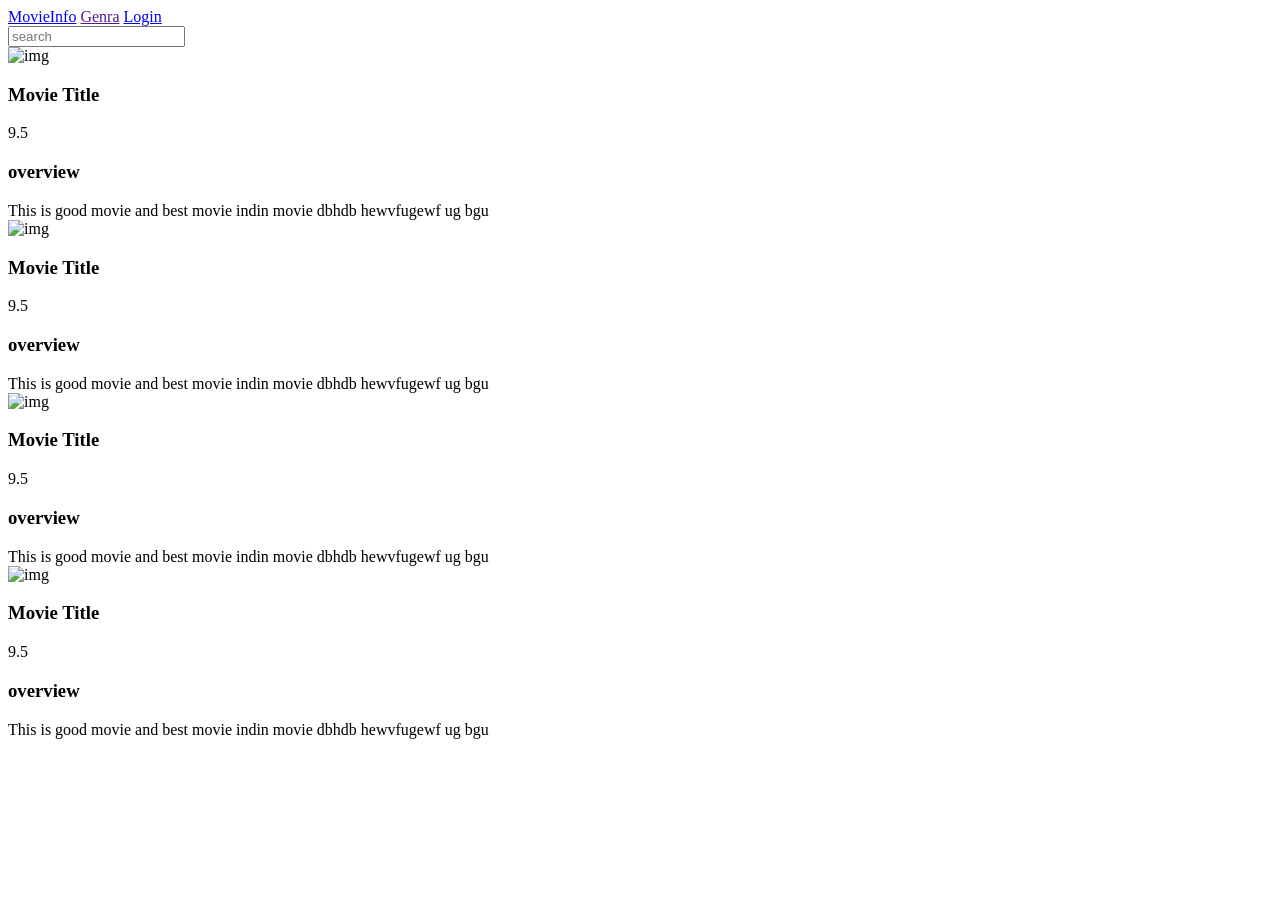
==== movie.html @ 1c935cbb "Add files via upload" ====
<!DOCTYPE html>
<html lang="en">

<head>
    <meta charset="UTF-8">
    <meta http-equiv="X-UA-Compatible" content="IE=edge">
    <meta name="viewport" content="width=device-width, initial-scale=1.0">
    <title>Document</title>
    <link rel="stylesheet" href="movie.css">
</head>

<body>
    <header>
        <a class="title" href="MovieInfo">MovieInfo</a>
        <a class="login" href="">Genra</a>
        <a href=""></a>
        <a class="login" href="#">Login</a>
        <form id="form">
            <input type="text" placeholder="search" class="search" id="search">
        </form>
    </header>

    <main id="main">
        <div class="movie">
            <img src="https://picsum.photos/seed/picsum/200/300" alt="img">
            <div class="movieinfo">
                <h3>Movie Title</h3>
                <span class="green">9.5</span>

            </div>
            <div class="overview">
                <h3>overview</h3>
                This is good movie and best movie indin movie dbhdb hewvfugewf ug bgu

            </div>
        </div>
        <div class="movie">
            <img src="https://picsum.photos/seed/picsum/200/300" alt="img">
            <div class="movieinfo">
                <h3>Movie Title</h3>
                <span class="green">9.5</span>

            </div>
            <div class="overview">
                <h3>overview</h3>
                This is good movie and best movie indin movie dbhdb hewvfugewf ug bgu

            </div>
        </div>
        <div class="movie">
            <img src="https://picsum.photos/seed/picsum/200/300" alt="img">
            <div class="movieinfo">
                <h3>Movie Title</h3>
                <span class="green">9.5</span>

            </div>
            <div class="overview">
                <h3>overview</h3>
                This is good movie and best movie indin movie dbhdb hewvfugewf ug bgu

            </div>
        </div>
        <div class="movie">
            <img src="https://picsum.photos/seed/picsum/200/300" alt="img">
            <div class="movieinfo">
                <h3>Movie Title</h3>
                <span class="green">9.5</span>

            </div>
            <div class="overview">
                <h3>overview</h3>
                This is good movie and best movie indin movie dbhdb hewvfugewf ug bgu

            </div>
        </div>




    </main>




    <script src="movie.js"></script>
</body>

</html>
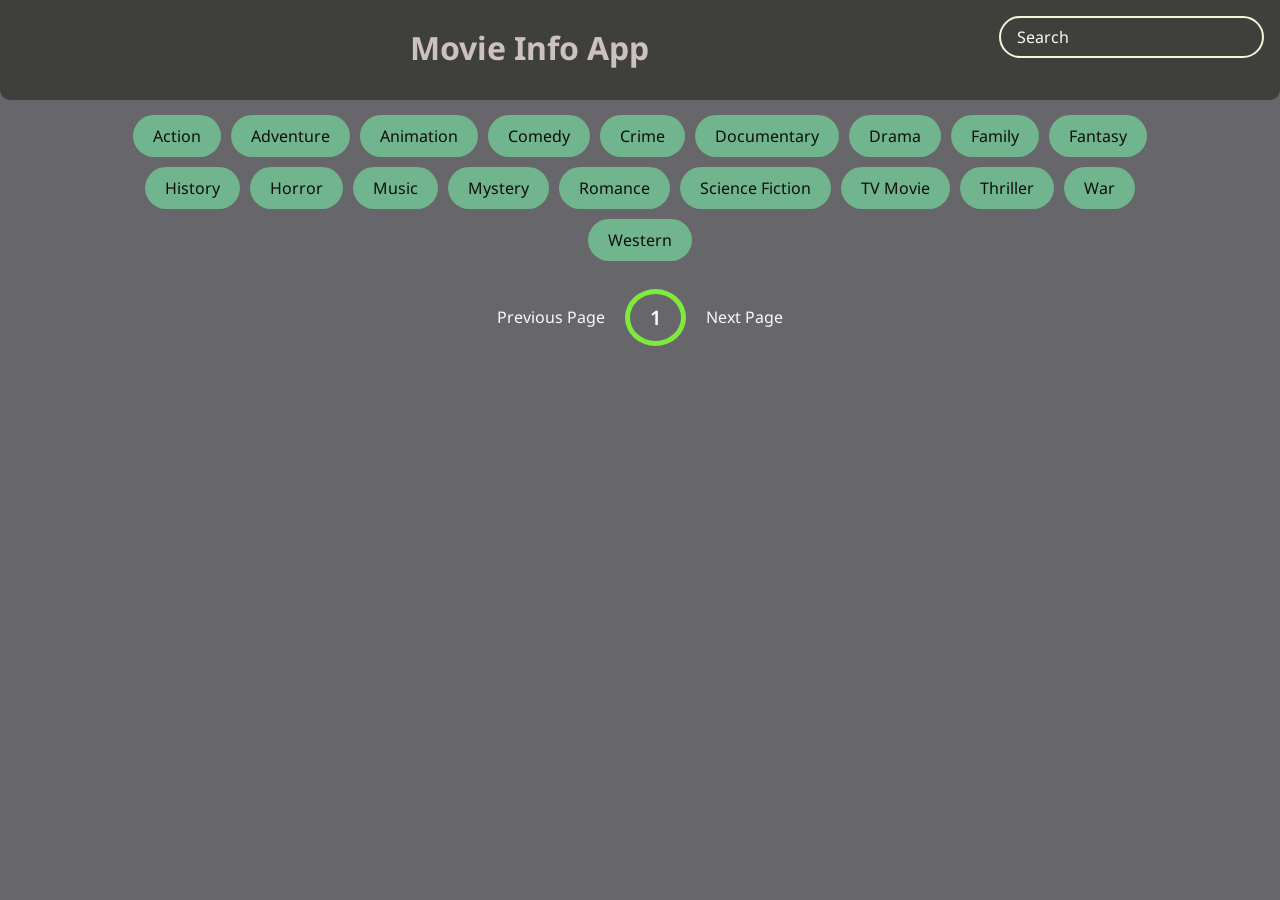
==== commit d7678ba0: "Add files via upload" ====
--- a/movie.html
+++ b/movie.html
@@ -3,84 +3,36 @@
 
 <head>
     <meta charset="UTF-8">
-    <meta http-equiv="X-UA-Compatible" content="IE=edge">
     <meta name="viewport" content="width=device-width, initial-scale=1.0">
-    <title>Document</title>
     <link rel="stylesheet" href="movie.css">
+    <title>Movie App</title>
 </head>
 
 <body>
     <header>
-        <a class="title" href="MovieInfo">MovieInfo</a>
-        <a class="login" href="">Genra</a>
-        <a href=""></a>
-        <a class="login" href="#">Login</a>
+        <h1>Movie Info App</h1>
         <form id="form">
-            <input type="text" placeholder="search" class="search" id="search">
+            <input type="text" placeholder="Search" id="search" class="search">
         </form>
     </header>
+    <div id="tags"></div>
+    <div id="myNav" class="overlay">
 
-    <main id="main">
-        <div class="movie">
-            <img src="https://picsum.photos/seed/picsum/200/300" alt="img">
-            <div class="movieinfo">
-                <h3>Movie Title</h3>
-                <span class="green">9.5</span>
+        <a href="javascript:void(0)" class="closebtn" onclick="closeNav()">&times;</a>
 
-            </div>
-            <div class="overview">
-                <h3>overview</h3>
-                This is good movie and best movie indin movie dbhdb hewvfugewf ug bgu
+        <div class="overlay-content" id="overlay-content"></div>
 
-            </div>
-        </div>
-        <div class="movie">
-            <img src="https://picsum.photos/seed/picsum/200/300" alt="img">
-            <div class="movieinfo">
-                <h3>Movie Title</h3>
-                <span class="green">9.5</span>
+        <a href="javascript:void(0)" class="arrow left-arrow" id="left-arrow">&#8656;</a>
 
-            </div>
-            <div class="overview">
-                <h3>overview</h3>
-                This is good movie and best movie indin movie dbhdb hewvfugewf ug bgu
+        <a href="javascript:void(0)" class="arrow right-arrow" id="right-arrow">&#8658;</a>
 
-            </div>
-        </div>
-        <div class="movie">
-            <img src="https://picsum.photos/seed/picsum/200/300" alt="img">
-            <div class="movieinfo">
-                <h3>Movie Title</h3>
-                <span class="green">9.5</span>
-
-            </div>
-            <div class="overview">
-                <h3>overview</h3>
-                This is good movie and best movie indin movie dbhdb hewvfugewf ug bgu
-
-            </div>
-        </div>
-        <div class="movie">
-            <img src="https://picsum.photos/seed/picsum/200/300" alt="img">
-            <div class="movieinfo">
-                <h3>Movie Title</h3>
-                <span class="green">9.5</span>
-
-            </div>
-            <div class="overview">
-                <h3>overview</h3>
-                This is good movie and best movie indin movie dbhdb hewvfugewf ug bgu
-
-            </div>
-        </div>
-
-
-
-
-    </main>
-
-
-
+    </div>
+    <main id="main"></main>
+    <div class="pagination">
+        <div class="page" id="prev">Previous Page</div>
+        <div class="current" id="current">1</div>
+        <div class="page" id="next">Next Page</div>
+    </div>
 
     <script src="movie.js"></script>
 </body>
--- a/movie.css
+++ b/movie.css
@@ -0,0 +1,287 @@
+@import url('https://fonts.googleapis.com/css2?family=Noto+Sans:wght@200;400;700&display=swap');
+
+
+*{
+    box-sizing: border-box;
+}
+
+:root{
+    --primary-color:#67676b;
+    --secondary-color: #222225;
+}
+
+body{
+    background-color: var(--primary-color);
+    font-family: 'Noto Sans', sans-serif;
+    margin: 0;
+}
+
+
+header{
+    padding:1rem;
+    display:flex;
+    justify-content: flex-end;
+    background-color: rgb(63, 63, 60);
+    border-bottom-right-radius: 10px;
+    border-bottom-left-radius: 10px;
+}
+
+h1{
+  text-align: left;
+  margin: 10px 350px 15px 10px;
+  font-family: 'Noto Sans', sans-serif;
+  color: rgb(205, 192, 192);
+}
+
+.search{
+    background-color: transparent;
+    border: 2px solid beige;
+    padding:0.5rem 1rem;
+    border-radius: 50px;
+    font-size: 1rem;
+    color:#fff;
+    font-family: inherit;
+}
+
+.search:focus{
+    outline:0;
+    background-color: rgb(132, 137, 139);
+}
+
+.search::placeholder{
+    color: #f8f8f9;
+}
+
+main{
+    display:flex;
+    flex-wrap: wrap;
+    justify-content: center;
+}
+
+.movie {
+    width: 300px;
+    margin: 1rem;
+    border-radius: 45px;
+    box-shadow: 0.2px 4px 5px rgba(0,0,0,0.1);
+    background-color: var(--secondary-color);
+    position:relative;
+    overflow: hidden;
+}
+
+
+.movie img{
+    width:100%;
+}
+
+.movie-info{
+    color:#eee;
+    display: flex;
+    align-items: center;
+    justify-content: space-between;
+    padding: 0.5rem 1rem 1rem;
+    letter-spacing: 0.5px;
+}
+
+.movie-info h3{
+    margin-top: 0;
+    
+}
+
+.movie-info span{
+    background-color: var(--primary-color);
+    padding: 0.25rem 0.5rem;
+    border-radius: 3px;
+    font-weight: bold;
+    
+}
+
+.movie-info span.green{
+    color:lightgreen;
+}
+
+.movie-info span.orange{
+    color:orange;
+}
+
+.movie-info span.red{
+    color:red;
+}
+
+.overview{
+    position:absolute;
+    left:0;
+    right:0;
+    bottom:0;
+    background-color: #fff;
+    padding: 1rem;
+    max-height: 100%;
+    transform:translateY(101%);
+    transition:transform 0.3s ease-in;
+    border-radius: 10%;
+    
+}
+
+.movie:hover .overview{
+    transform:translateY(0)
+}
+
+#tags{
+    width:80%;
+    display:flex;
+    flex-wrap: wrap;
+    justify-content: center;
+    align-items: center;
+    margin: 10px auto;
+}
+
+.tag{
+    color:rgb(15, 14, 14);
+    padding:10px 20px;
+    background-color: rgb(112, 181, 142);
+    border-radius: 50px;
+    margin:5px;
+    display:inline-block;
+    cursor: pointer;
+}
+
+.tag.highlight{
+    background-color: rgb(226, 121, 121);
+}
+.no-results{
+    color:white;
+}
+
+.pagination{
+    display:flex;
+    margin:10px 30px;
+    align-items: center;
+    justify-content: center;
+    color:rgb(255, 247, 247);
+}
+
+.page{
+    padding:20px;
+    cursor:pointer;
+}
+
+.page.disabled{
+    cursor:not-allowed;
+    color:grey;
+}
+
+.current{
+    padding: 10px 20px;
+    border-radius: 50%;
+    border: 5px solid rgb(126, 235, 58);
+    font-size: 20px;
+    font-weight: 600;
+}
+
+.know-more{
+    background-color: rgb(112, 107, 34);
+    color:white;
+    font-size: 16px;
+    font-weight: bold;
+    border:0;
+    border-radius: 50px;
+    padding: 10px 20px;
+    margin-top: 5px;
+    cursor:pointer;
+}
+
+.overlay {
+    
+    height: 100%;
+    width: 0;
+    position: fixed;
+    z-index: 1; 
+    left: 0;
+    top: 0;
+    background-color: rgb(0,0,0); 
+    background-color: rgba(0,0,0, 0.9);
+    overflow-x: hidden; 
+    transition: 0.5s; 
+  }
+  
+  .overlay-content {
+    position: relative;
+    top: 10%; 
+    width: 100%; 
+    text-align: center;
+    margin-top: 30px; 
+  }
+  
+  .overlay a {
+    padding: 8px;
+    text-decoration: none;
+    font-size: 36px;
+    color: #818181;
+    display: block; 
+    transition: 0.3s; 
+  }
+  
+  .overlay a:hover, .overlay a:focus {
+    color: #f1f1f1;
+  }
+  
+  .overlay .closebtn {
+    position: absolute;
+    top: 20px;
+    right: 45px;
+    font-size: 60px;
+  }
+  
+  
+  @media screen and (max-height: 450px) {
+    .overlay a {font-size: 20px}
+    .overlay .closebtn {
+      font-size: 40px;
+      top: 15px;
+      right: 35px;
+    }
+  }
+
+
+  .embed.hide{
+      display: none;
+  }
+
+  .embed.show{
+      display: inline-block;
+  }
+
+  .arrow{
+      position: absolute;
+      font-size: 40px;
+  }
+
+  .arrow.left-arrow{
+      top:50%;
+      left:5%;
+      transform: translateY(-50%);
+  }
+
+  
+  .arrow.right-arrow{
+    top:50%;
+    transform: translateY(-50%);
+    right:5%;
+}
+
+.dots{
+    margin-top: 30px;
+}
+
+.dots .dot {
+    padding: 5px 15px;
+    border-radius: 50%;
+    border: 5px solid var(--secondary-color);
+    color: white;
+    font-size: 20px;
+    font-weight: 600;
+    margin: 5px;
+}
+
+.dots .dot.active{
+    border-color: orange;
+}
